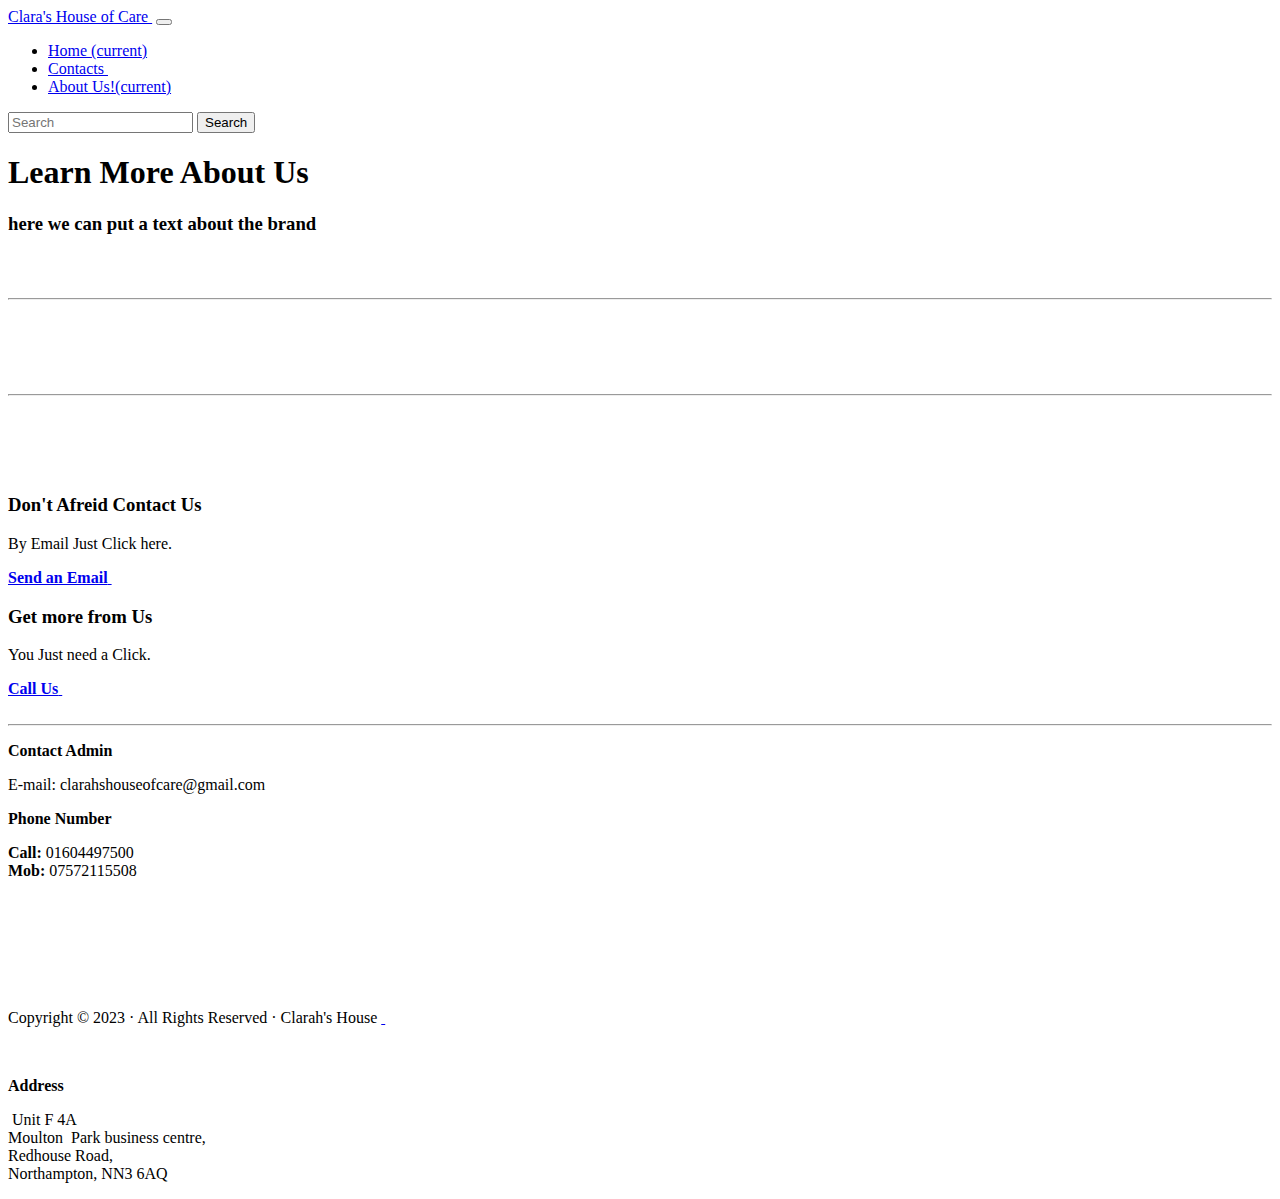
==== about.html @ e9b1d228 "Add files via upload" ====
<!DOCTYPE html>
<html lang="en">
  <head>
    <meta charset="utf-8">
    <meta http-equiv="X-UA-Compatible" content="IE=edge">
    <meta name="viewport" content="width=device-width, initial-scale=1">
    <title>CHoC - About Us!</title>

    <!-- Bootstrap -->
    <link href="css/bootstrap-4.4.1.css" rel="stylesheet">
  </head>
  <body id="backofback">
    <nav class="navbar navbar-expand-lg navbar-dark bg-dark">
       <a class="navbar-brand" href="#">Clara's House of Care&nbsp;</a>
       <button class="navbar-toggler" type="button" data-toggle="collapse" data-target="#navbarSupportedContent" aria-controls="navbarSupportedContent" aria-expanded="false" aria-label="Toggle navigation">
       <span class="navbar-toggler-icon"></span>
       </button>
       <div class="collapse navbar-collapse" id="navbarSupportedContent">
          <ul class="navbar-nav mr-auto">
             <li class="nav-item">
                <a class="nav-link" href="home.html">Home <span class="sr-only">(current)</span></a>
             </li>
             <li class="nav-item">
                <a class="nav-link" href="contacts.html">Contacts&nbsp;</a>
             </li>
			  <li class="nav-item active">
				  <a class="nav-link" href="about.html">About Us!<span class="sr-only">(current)</span></a>
			  </li>
             <!--<li class="nav-item dropdown">
                <a class="nav-link dropdown-toggle" href="#" id="navbarDropdown" role="button" data-toggle="dropdown" aria-haspopup="true" aria-expanded="false">
                More&nbsp; </a>
                <div class="dropdown-menu" aria-labelledby="navbarDropdown">
                   <a class="dropdown-item" href="#">Action</a>
                   <a class="dropdown-item" href="#">Another action</a>
                   <div class="dropdown-divider"></div>
                   <a class="dropdown-item" href="#">Something else here</a>
                </div>
             </li>
             <li class="nav-item">
                <a class="nav-link disabled" href="#">Disabled</a>
             </li>-->
          </ul>
          <form class="form-inline my-2 my-lg-0">
             <input class="form-control mr-sm-2" type="search" placeholder="Search" aria-label="Search">
             <button class="btn btn-outline-success my-2 my-sm-0" type="submit">Search</button>
          </form>
       </div>
    </nav>

    <div class="jumbotron jumbotron-fluid text-center">
       <h1 class="display-4 backg"><strong>Learn More About Us&nbsp; &nbsp;</strong></h1>
       <p class="lead"><h3 class="backg"><strong>here we can put a text about the brand&nbsp; &nbsp;&nbsp;<br>
         <br>
         <br>
		</strong></h3></p>
<hr class="my-4">
       <p><br>
       &nbsp;</p>
</div>
    <div class="container"> <br>
       <hr>
       <br>
<br/>
       <br/>
<br/>
       <div class="row">
          <div class="col-md-6 text-center">
             <div class="card">
                <div class="card-body">
                   <h3> <strong>Don't Afreid Contact Us&nbsp;</strong></h3>
                   <p>By Email Just Click here.&nbsp;&nbsp; </p>
					<a href="mailto: clarahshouse@gmail.com" class="btn btn-success btn-md" rule="button" ><strong>Send an Email</strong>&nbsp;</a>
                </div>
             </div>
          </div>
          <div class="text-center col-md-6">
             <div class="card">
                <div class="card-body">
                   <h3> <strong>Get more from Us&nbsp;&nbsp;</strong></h3>
                   <p>You Just need a Click.</p>
               <a href="tel:07572115508" class="btn btn-success btn-md" rule="button" ><strong>Call Us</strong>&nbsp;</a>                </div>
</div>
          </div>
       </div>
<br>
       <hr>
      <div class="row" id="foot">
         <div class="col-md-4 col-lg-4">
           <p><strong>Contact Admin&nbsp;
           </strong></p>
           <p>E-mail: clarahshouseofcare&#64;gmail.com&nbsp; &nbsp; &nbsp;&nbsp;</p>
           <p><strong>Phone Number&nbsp;</strong></p>
           <p><strong>Call:</strong> 01604497500&nbsp;<br>
           <strong>Mob:</strong> 07572115508&nbsp;</p>
        </div>
         <div class="text-center offset-lg-0 col-lg-5" id="footeg">
           <h4>&nbsp; </h4>
           <p class="text-center">&nbsp;</p>
           <p class="text-center">&nbsp;</p>
             <p class="text-center">Copyright &copy; 2023 &middot; All Rights Reserved &middot; Clarah's House <a href="#">&nbsp;</a></p>
        </div>
        <div class="col-md-">
          <p class="text-center">&nbsp;</p>
            <p class="text-center"><strong>Address</strong></p>
<p class="text-center">&nbsp;Unit F 4A&nbsp;&nbsp;<br> 
            Moulton&nbsp; Park business centre,<br>
            Redhouse Road,<br>
            Northampton, NN3 6AQ </p>
</div>
</div>
</div>
    <!-- jQuery (necessary for Bootstrap's JavaScript plugins) --> 
    <script src="js/jquery-3.4.1.min.js"></script>

    <!-- Include all compiled plugins (below), or include individual files as needed --> 
    <script src="js/popper.min.js"></script>
  <script src="js/bootstrap-4.4.1.js"></script>
  </body>
</html>
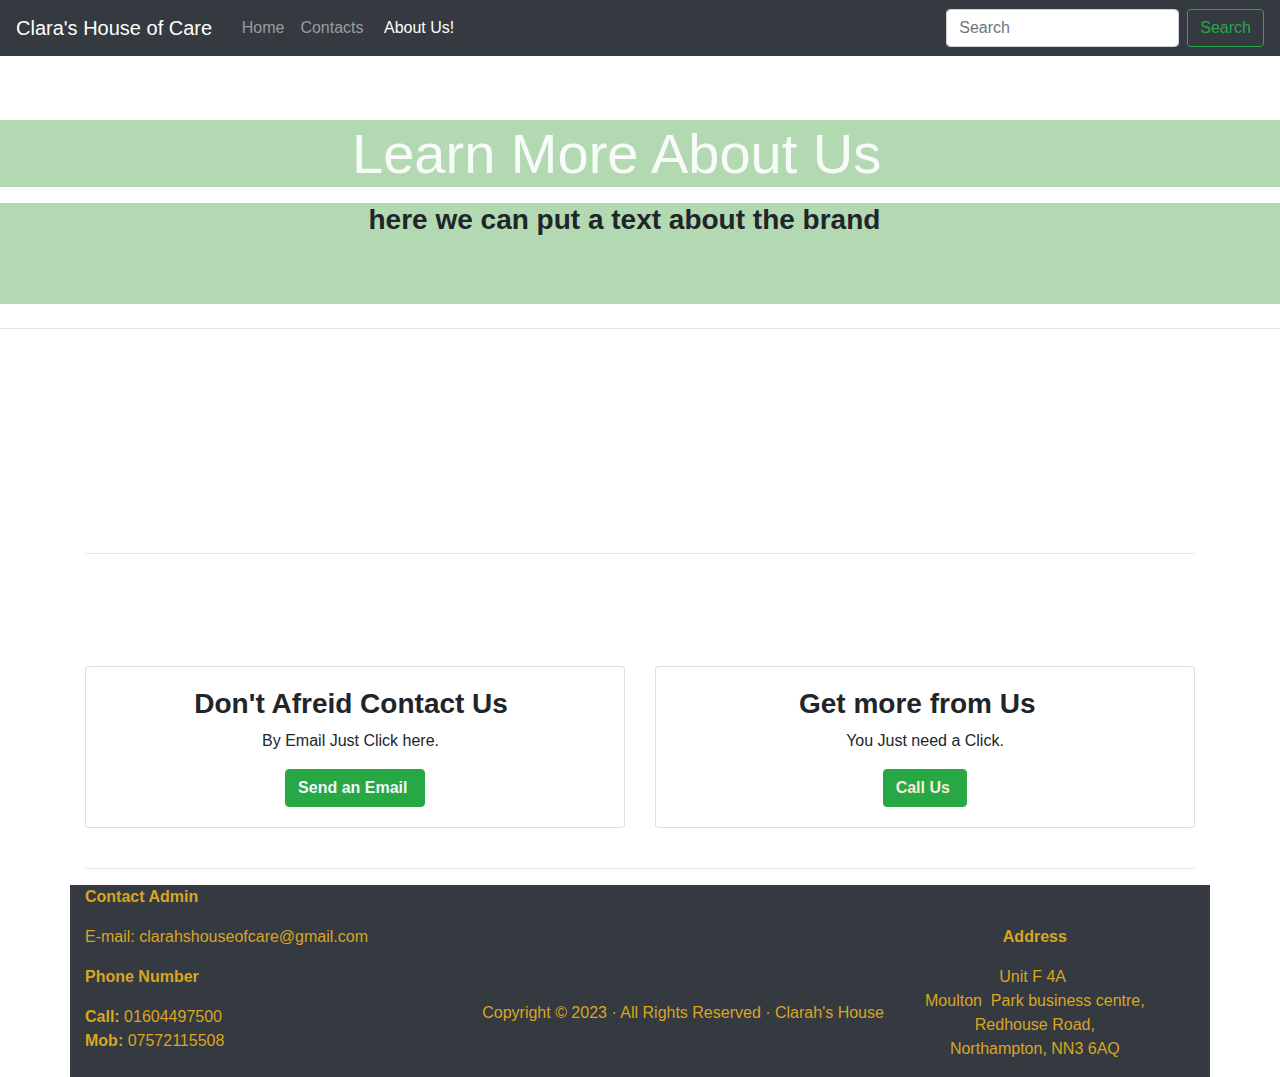
==== commit d364d936: "Update about.html" ====
--- a/about.html
+++ b/about.html
@@ -18,7 +18,7 @@
        <div class="collapse navbar-collapse" id="navbarSupportedContent">
           <ul class="navbar-nav mr-auto">
              <li class="nav-item">
-                <a class="nav-link" href="home.html">Home <span class="sr-only">(current)</span></a>
+                <a class="nav-link" href="index.html">Home <span class="sr-only">(current)</span></a>
              </li>
              <li class="nav-item">
                 <a class="nav-link" href="contacts.html">Contacts&nbsp;</a>
